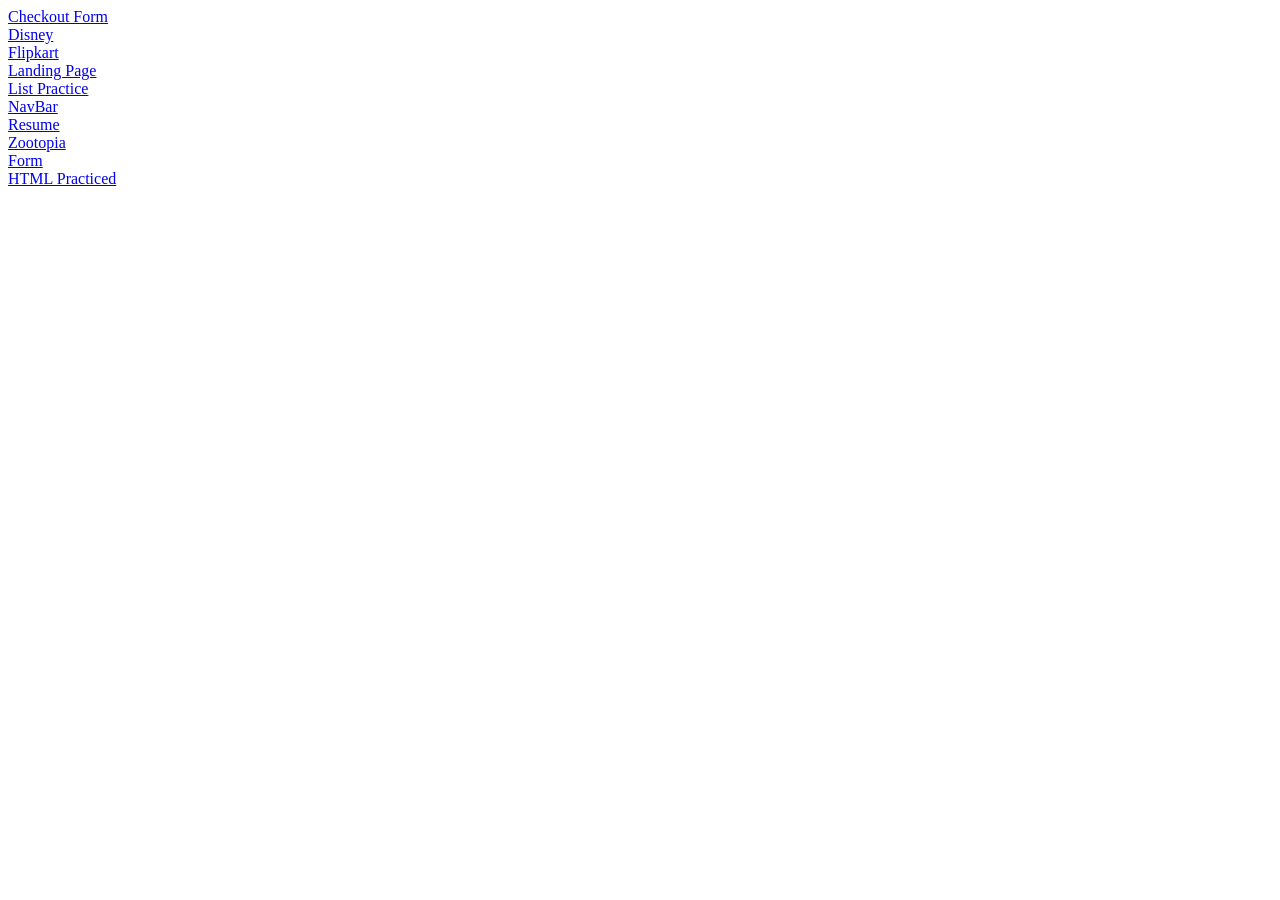
==== index.html @ 95be76e2 "Add files via upload" ====
<!DOCTYPE html>
<html lang="en">
<head>
    <meta charset="UTF-8">
    <meta name="viewport" content="width=device-width, initial-scale=1.0">
    <title>Web Practiced</title>
</head>
<body>
    <a href="./prac-Checkout.html">Checkout Form</a><br>
    <a href="./prac-Disney.html">Disney</a><br>
    <a href="./prac-Flipkart.html">Flipkart</a><br>
    <a href="./landing.html">Landing Page</a><br>
    <a href="./listprac.html">List Practice</a><br>
    <a href="./nav.html">NavBar </a><br>
    <a href="./resume.html">Resume</a><br>
    <a href="./zootopia.html">Zootopia</a><br>
    <a href="./prac-Form.html">Form</a><br>
    <a href="./practiced.html">HTML Practiced</a>
</body>
</html>
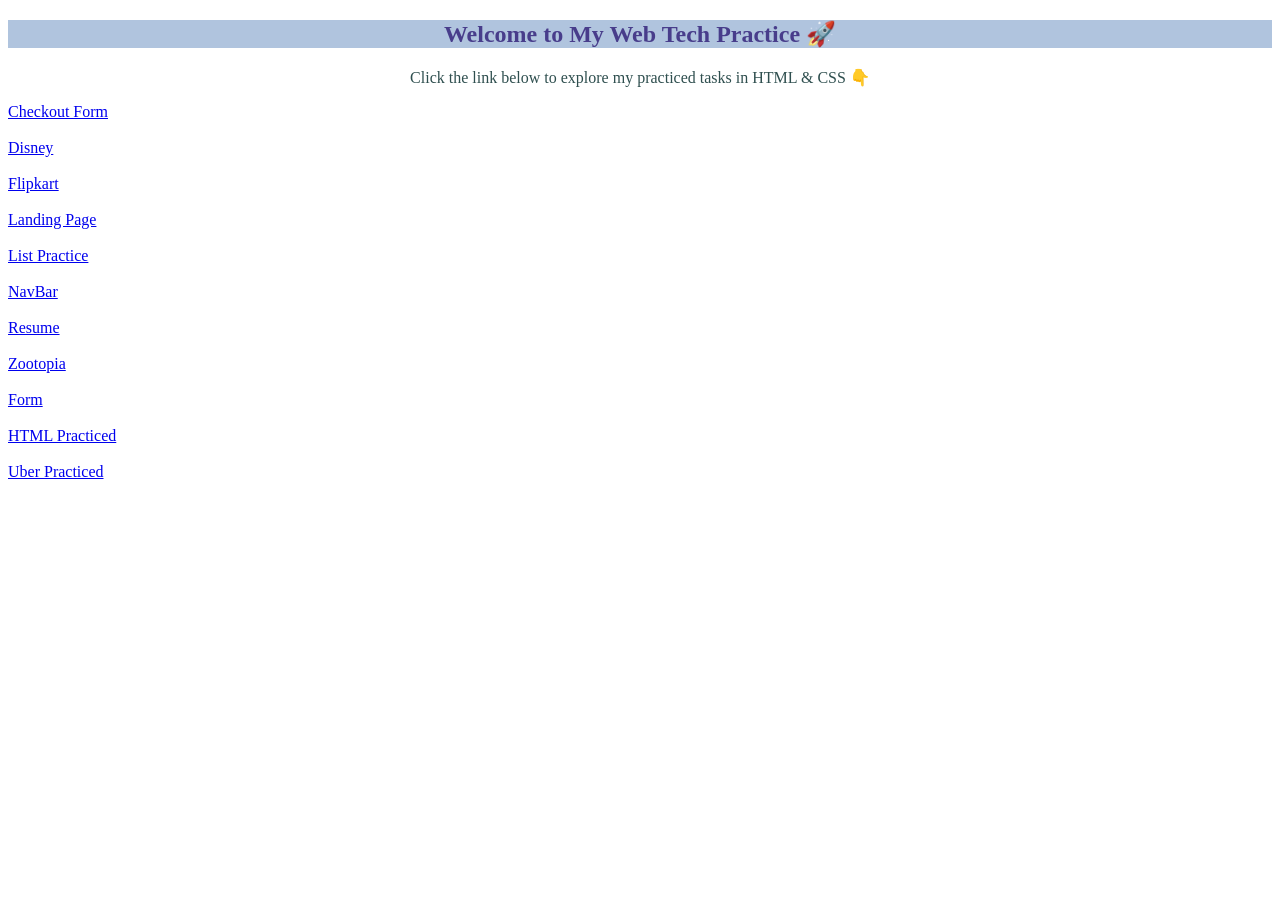
==== commit d99d5308: "Add files via upload" ====
--- a/index.html
+++ b/index.html
@@ -4,17 +4,42 @@
     <meta charset="UTF-8">
     <meta name="viewport" content="width=device-width, initial-scale=1.0">
     <title>Web Practiced</title>
+
+    <style>
+        h2{
+        color:darkslateblue; 
+        background-color: lightsteelblue;
+        text-align: center;
+
+        }
+
+        p{
+            text-align: center;
+            color:darkslategrey;
+            font-family: fantasy;
+           
+        }
+
+    </style>
 </head>
 <body>
-    <a href="./prac-Checkout.html">Checkout Form</a><br>
-    <a href="./prac-Disney.html">Disney</a><br>
-    <a href="./prac-Flipkart.html">Flipkart</a><br>
-    <a href="./landing.html">Landing Page</a><br>
-    <a href="./listprac.html">List Practice</a><br>
-    <a href="./nav.html">NavBar </a><br>
-    <a href="./resume.html">Resume</a><br>
-    <a href="./zootopia.html">Zootopia</a><br>
-    <a href="./prac-Form.html">Form</a><br>
-    <a href="./practiced.html">HTML Practiced</a>
+    <h2>
+       Welcome to My Web Tech Practice 🚀  
+   </h2>
+    <p>
+       Click the link below to explore my practiced tasks in HTML & CSS 👇
+    </p>
+
+    <a href="./prac-Checkout.html">Checkout Form</a><br><br>
+    <a href="./prac-Disney.html">Disney</a><br><br>
+    <a href="./prac-Flipkart.html">Flipkart</a><br><br>
+    <a href="./landing.html">Landing Page</a><br><br>
+    <a href="./listprac.html">List Practice</a><br><br>
+    <a href="./nav.html">NavBar </a><br><br>
+    <a href="./resume.html">Resume</a><br><br>
+    <a href="./zootopia.html">Zootopia</a><br><br>
+    <a href="./prac-Form.html">Form</a><br><br>
+    <a href="./practiced.html">HTML Practiced</a><br><br>
+    <a href="./uber.html">Uber Practiced</a>
 </body>
 </html>
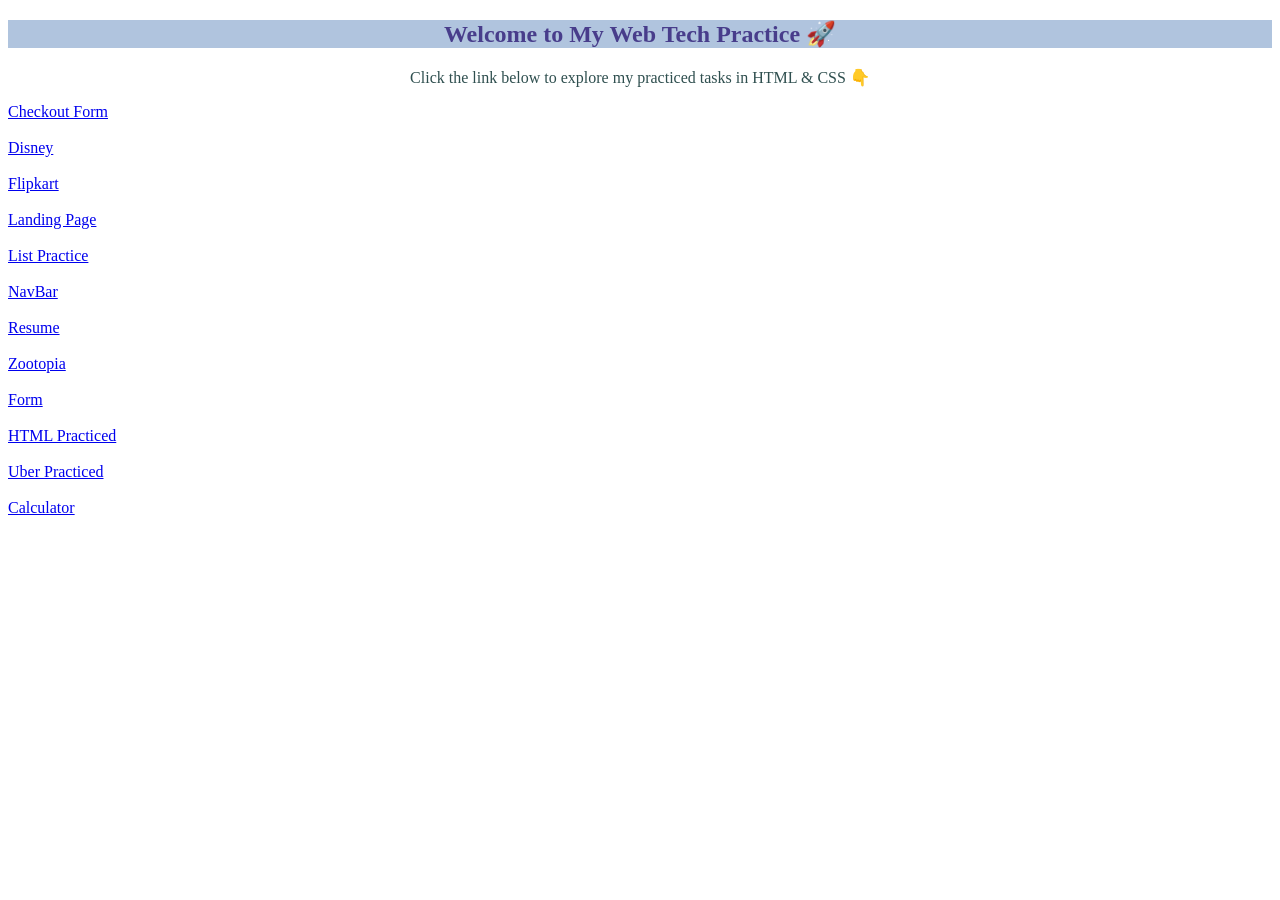
==== commit c5b8fde0: "Add files via upload" ====
--- a/index.html
+++ b/index.html
@@ -40,6 +40,7 @@
     <a href="./zootopia.html">Zootopia</a><br><br>
     <a href="./prac-Form.html">Form</a><br><br>
     <a href="./practiced.html">HTML Practiced</a><br><br>
-    <a href="./uber.html">Uber Practiced</a>
+    <a href="./uber.html">Uber Practiced</a><br><br>
+    <a href="./pcalculator.html">Calculator</a>
 </body>
 </html>
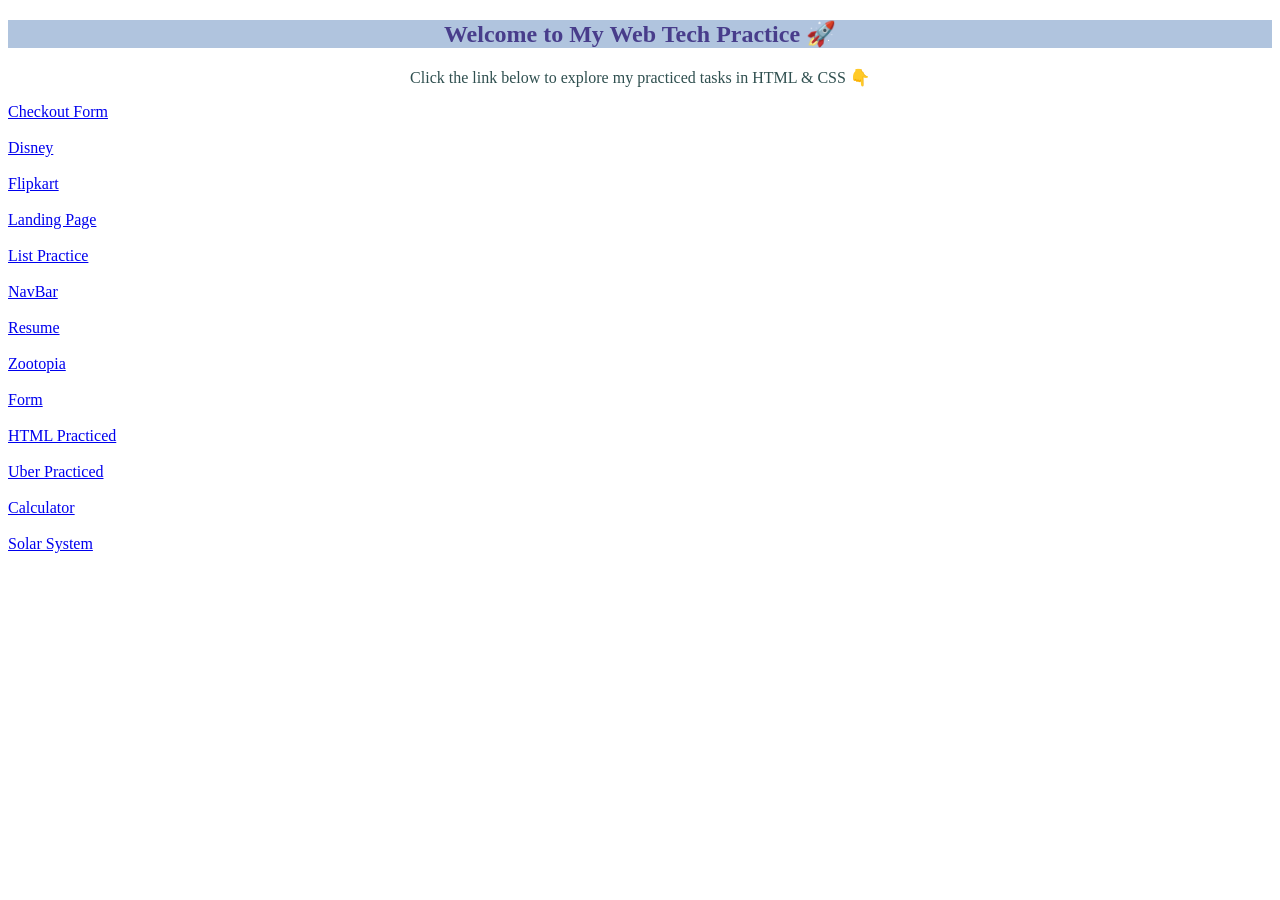
==== commit 3655fec7: "Add files via upload" ====
--- a/index.html
+++ b/index.html
@@ -41,6 +41,7 @@
     <a href="./prac-Form.html">Form</a><br><br>
     <a href="./practiced.html">HTML Practiced</a><br><br>
     <a href="./uber.html">Uber Practiced</a><br><br>
-    <a href="./pcalculator.html">Calculator</a>
+    <a href="./pcalculator.html">Calculator</a><br><br>
+    <a href="./psolar.html">Solar System</a>
 </body>
 </html>
